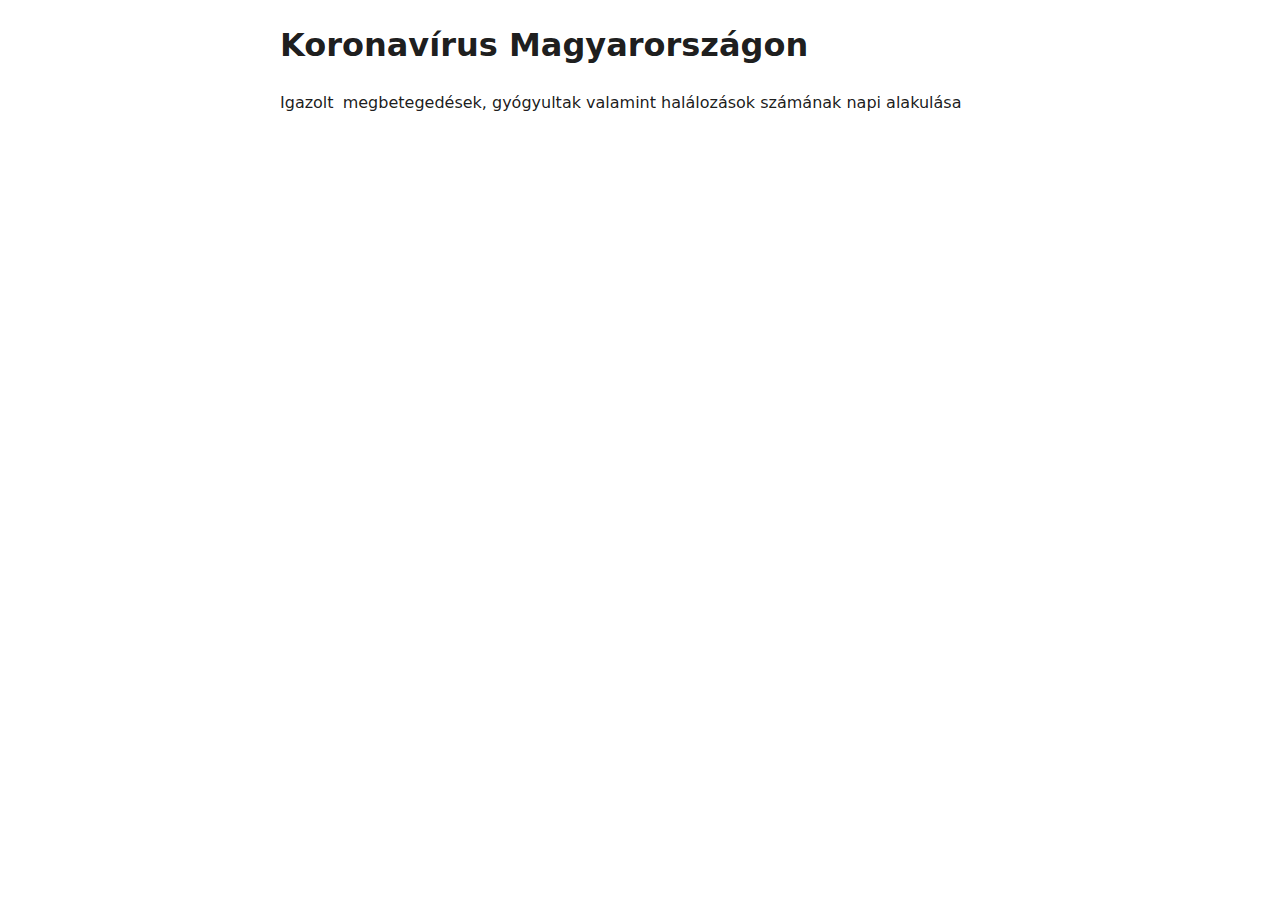
==== index.html @ a64d20f8 "Update index.html" ====
<!doctype html>

<html lang="hu">
<head>
  <meta charset="utf-8">

  <title>Koronavírus esetszám Magyarországon</title>
  <meta name="description" content="Koronavírus esetszám Magyarországon">
  <meta name="author" content="SitePoint">

  <link rel="stylesheet" href="styles.css?v=1.0">
  <script src="https://d3js.org/d3.v5.js"></script>

</head>

<body>

<div class="main">
	<header class="head">
		<h1> Koronavírus Magyarországon</h1>
		<p>Igazolt <span class="case"></span>megbetegedések, gyógyultak valamint halálozások számának napi alakulása</p>
		</br>
	</header>
	<div class="wrapper"></div>
</div> 


   <script type="text/javascript">
	// Select your div

	const covidHuData = 
			[
		   {
		   date: "2020-03-04",
		   results: {   
			  "Cases": 2,
			  "Newcases": 2,
			  "Deaths": 0,
			  "Recovered": 0,
			  "Samples": 230
			  }
		   },
		   {
		   date: "2020-03-05",
		   results: {   
			  "Cases": 4,
			  "Newcases": 2,
			  "Deaths": 0,
			  "Recovered": 0,
			  "Samples": 230
			  }
		   },
		   {
		   date: "2020-03-06",
		   results: {   
			  "Cases": 4,
			  "Newcases": 0,
			  "Deaths": 0,
			  "Recovered": 0,
			  "Samples": 269
			  }
		   },
		   {
		   date: "2020-03-07",
		   results: {   
			  "Cases": 5,
			  "Newcases": 1,
			  "Deaths": 0,
			  "Recovered": 0,
			  "Samples": 319
			  }
		   },	
		   {
		   date: "2020-03-08",
		   results: {   
			  "Cases": 7,
			  "Newcases": 2,
			  "Deaths": 0,
			  "Recovered": 0,
			  "Samples": 362
			  }
		   },	
		   {
		   date: "2020-03-09",
		   results: {   
			  "Cases": 9,
			  "Newcases": 2,
			  "Deaths": 0,
			  "Recovered": 0,
			  "Samples": 362
			  }
		   },	
		   {
		   date: "2020-03-10",
		   results: {   
			  "Cases": 12,
			  "Newcases": 3,
			  "Deaths": 0,
			  "Recovered": 0,
			  "Samples": 531
			  }
		   },	
		   {
		   date: "2020-03-11",
		   results: {   
			  "Cases": 13,
			  "Newcases": 1,
			  "Deaths": 0,
			  "Recovered": 0,
			  "Samples": 609
			  }
		   },				
		   {
		   date: "2020-03-12",
		   results: {   
			  "Cases": 16,
			  "Newcases": 3,
			  "Deaths": 0,
			  "Recovered": 0,
			  "Samples": 730
			  }
		   },	
		   {
		   date: "2020-03-13",
		   results: {   
			  "Cases": 19,
			  "Newcases": 3,
			  "Deaths": 0,
			  "Recovered": 1,
			  "Samples": 858
			  }
		   },		   
		   {
		   date: "2020-03-14",
		   results: {   
			  "Cases": 30,
			  "Newcases": 11,
			  "Deaths": 0,
			  "Recovered": 1,
			  "Samples": 1014
			  }
		   },
		   {
		   date: "2020-03-15",
		   results: {   
			  "Cases": 32,
			  "Newcases": 2,
			  "Deaths": 0,
			  "Recovered": 1,
			  "Samples": 1236
			  }
		   },
		   {
		   date: "2020-03-16",
		   results: {
			  "Cases": 39,
			  "Newcases": 7,
			  "Deaths": 1,
			  "Recovered": 2,
			  "Samples": 1470
			  }
		   },
		   {
		   date: "2020-03-17",
		   results: {
			  "Cases": 50,
			  "Newcases": 11,
			  "Deaths": 1,
			  "Recovered": 2,
			  "Samples": 1587
			  }
		   },
		  { 
		   date: "2020-03-18",
		   results: {
			  "Cases": 58,
			  "Newcases": 8,
			  "Deaths": 1,
			  "Recovered": 2,
			  "Samples": 1803
			}
		   },			
			 {
			   date: "2020-03-19",
			   results: {
			   "Cases": 73,
			   "Newcases": 15,
			   "Deaths": 1,
			   "Recovered": 2,
			   "Samples": 2322 
			   }
			 },
			 {
			   date: "2020-03-20",
			   results: {
			   "Cases": 85,
			   "Newcases": 12,
			   "Deaths": 4,
			   "Recovered": 7,
			   "Samples": 3007 
			   }
			 },
			 {
			   date: "2020-03-21",
			   results: {
			   "Cases": 103,
			   "Newcases": 18,
			   "Deaths": 4,
			   "Recovered": 7,
			   "Samples": 3477
			   }
			 },
			 {
			   date: "2020-03-22",
			   results: {
			   "Cases": 131,
			   "Newcases": 28,
			   "Deaths": 4,
			   "Recovered": 7,
			   "Samples": 4443
			   }
			 }
			]



	
	
	// select the figure element
	const wrapper = d3.select('.wrapper');
	const day = wrapper
		.selectAll('.day')
		.data(covidHuData)
		.enter()
		.append('div')
		.attr('class','day');
		
	const daydate = day
		.append('div')
		.attr('class','date')
		.text(d => d.date);
	
	const inner_waffle = day 
		.append('div')
		.attr('class','waffle')

	const cases_cases = inner_waffle
		.selectAll('.case')
		.data(d => d3.range(d.results.Cases))
		.enter()
		.append('div')
		.attr('class', 'case');
	
	const recover_cases = inner_waffle
		.selectAll('.recover')
		.data(d => d3.range(d.results.Recovered))
		.enter()
		.append('div')
		.attr('class', 'recover');	
	
	const deaths_cases = inner_waffle
		.selectAll('.death')
		.data(d => d3.range(d.results.Deaths))
		.enter()
		.append('div')
		.attr('class', 'death');	
	

	
	
 </script>
</body>

	
</html>
---- styles.css ----
html, body {
    width: 100%;
    height: 100%;
    margin: 0;
    padding: 0;
    left: 0;
    top: 0;
    font-size: 1em;
    font-family: -apple-system,system-ui,BlinkMacSystemFont,"Segoe UI","Helvetica Neue",sans-serif;
    font-weight: 400;
    border: 0;
    color: rgba(0,0,0,0.9);
    line-height: 1.5;
}

.main {
	max-width: 100vw;

}

.waffle {
  display: flex;
  flex-wrap: wrap;
  width: 100%;
  margin-top: 1em;
  margin-bottom: 1em;
}

.head,
.wrapper {
margin: 0 auto;
max-width: 720px;
padding: 0 1em;
}

.day {
width: 100%;
 
  border-bottom: 1px solid;
  border-color: #f5f5f5;
  display: inline-grid;
  grid-template-columns: 1fr;
}

.case {
  width: 1em;
  height: 1em;
  margin: 2px;
  background-color: #e7b416;
}

.recover {
  width: 1em;
  height: 1em;
  margin: 2px;
  background-color: #2dc937;
}

.death {
  width: 1em;
  height: 1em;
  margin: 2px;
  background-color: #cc3232;
}

.date {
	font-size: 0.8em;
}
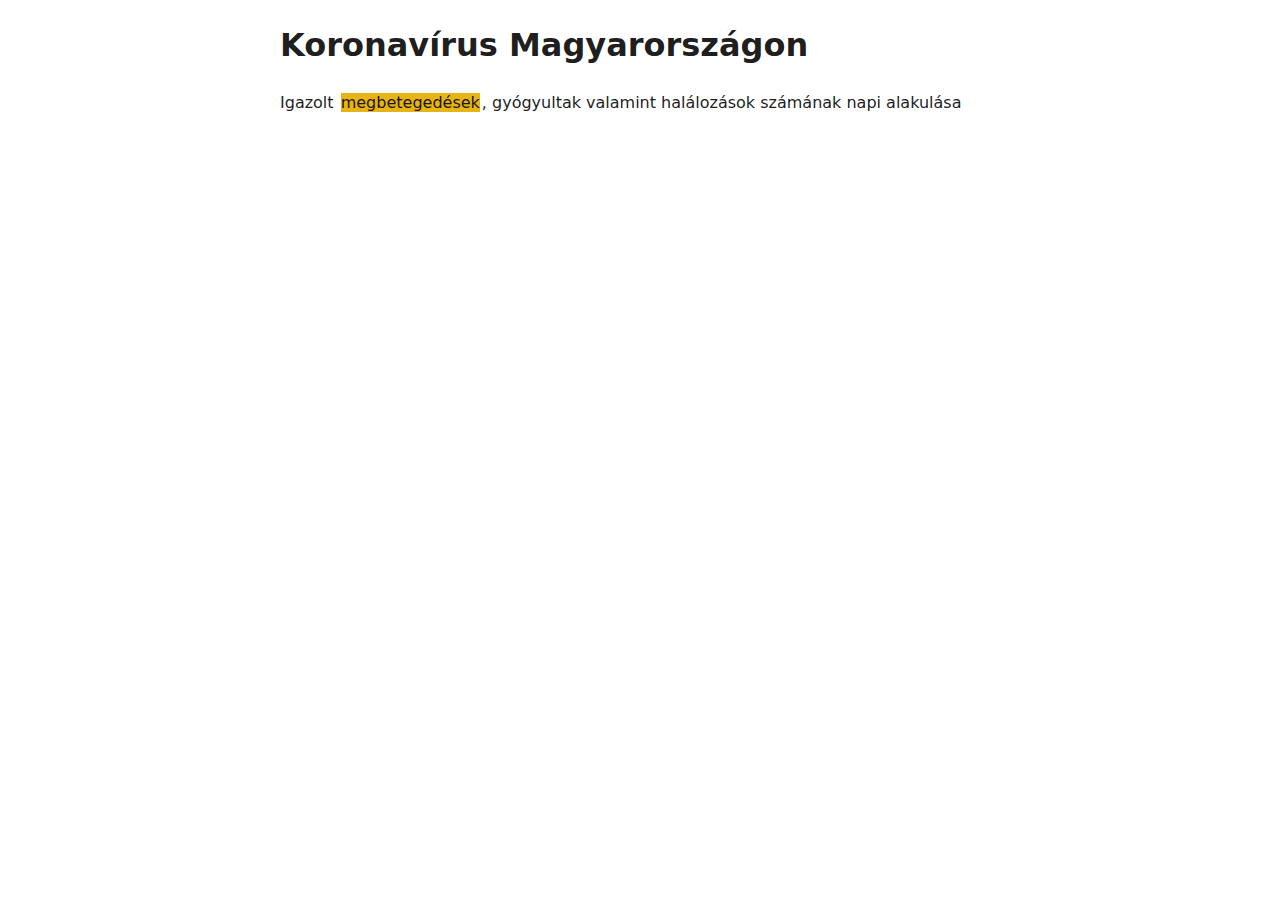
==== commit 14069213: "Update index.html" ====
--- a/index.html
+++ b/index.html
@@ -18,7 +18,7 @@
 <div class="main">
 	<header class="head">
 		<h1> Koronavírus Magyarországon</h1>
-		<p>Igazolt <span class="case"></span>megbetegedések, gyógyultak valamint halálozások számának napi alakulása</p>
+		<p>Igazolt <span class="case">megbetegedések</span>, gyógyultak valamint halálozások számának napi alakulása</p>
 		</br>
 	</header>
 	<div class="wrapper"></div>
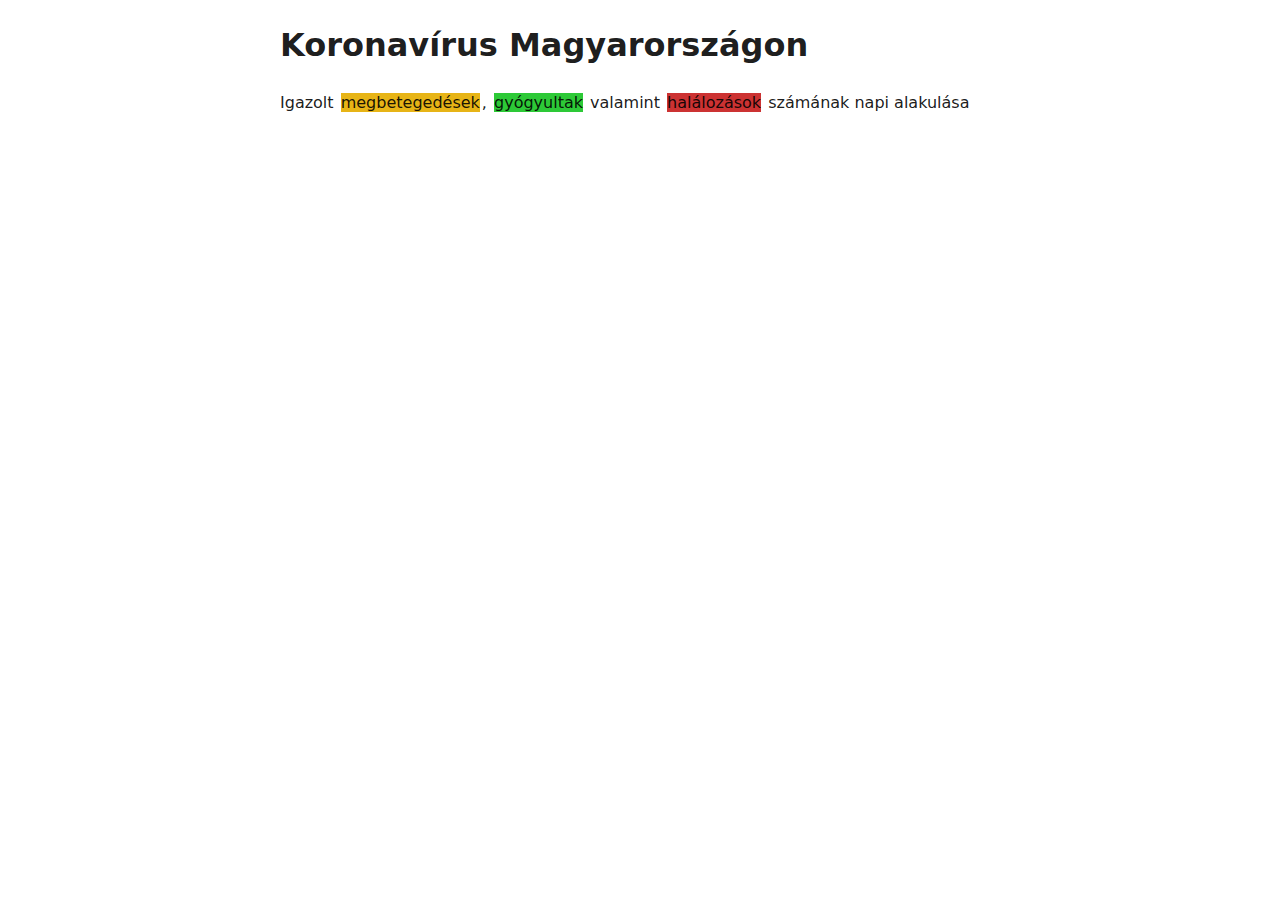
==== commit 559d02ce: "Update index.html" ====
--- a/index.html
+++ b/index.html
@@ -18,7 +18,7 @@
 <div class="main">
 	<header class="head">
 		<h1> Koronavírus Magyarországon</h1>
-		<p>Igazolt <span class="case">megbetegedések</span>, gyógyultak valamint halálozások számának napi alakulása</p>
+		<p>Igazolt <span class="case">megbetegedések</span>, <span class="recover">gyógyultak</span> valamint <span class="death">halálozások</span> számának napi alakulása</p>
 		</br>
 	</header>
 	<div class="wrapper"></div>
